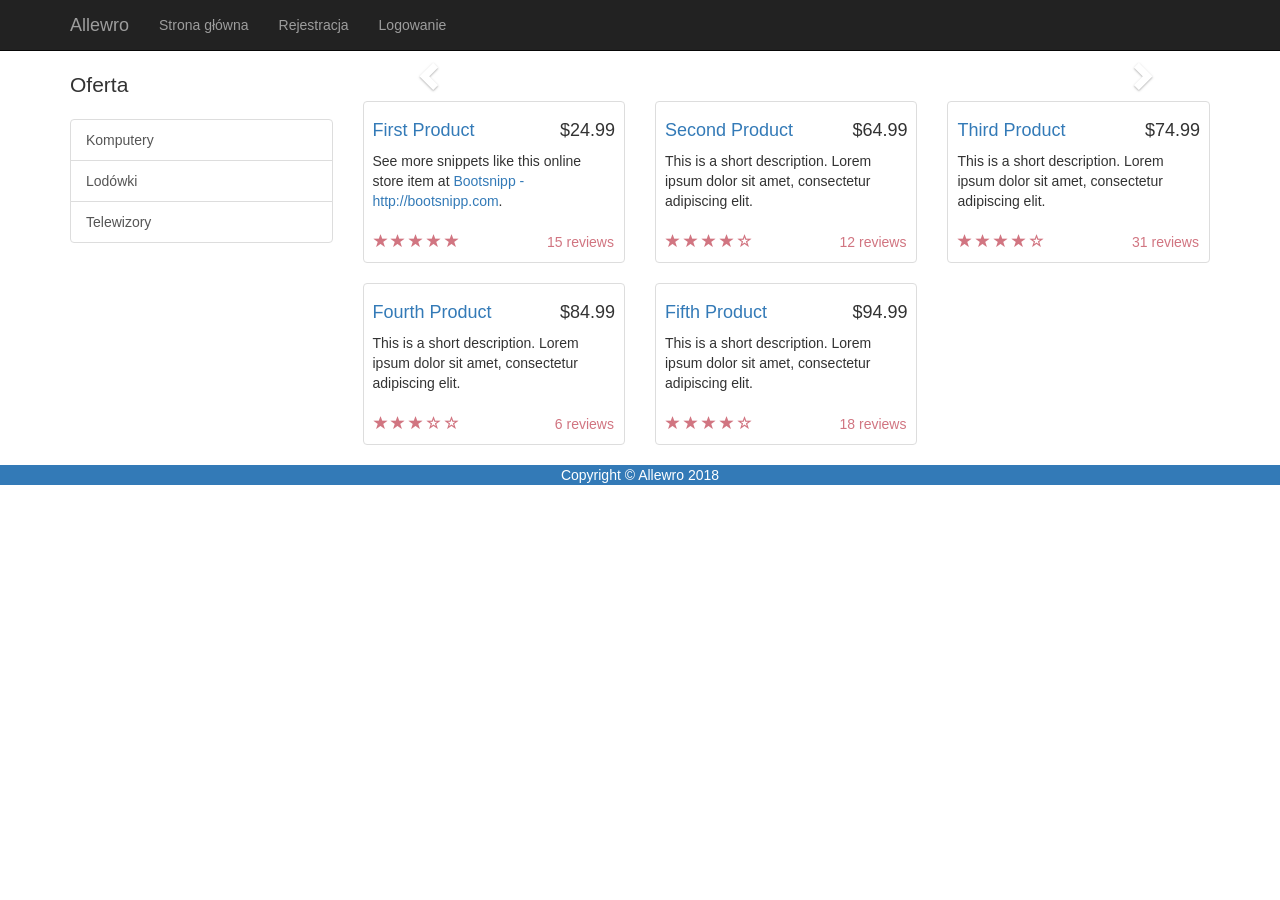
==== index.html @ 57c11ab2 "add layouts" ====
<!DOCTYPE html>
<html lang="en">

<head>
    <meta charset="utf-8">
    <meta name="description" content="sklep internetowy">
    <meta name="author" content="BL, KD">
    <title>Strona główna</title>
    <link href="css/bootstrap.min.css" rel="stylesheet">
    <link href="css/style.css" rel="stylesheet">
</head>
<body>
    <nav class="navbar navbar-inverse navbar-fixed-top" role="navigation">
        <div class="container">
            <div class="navbar-header">
                <button type="button" class="navbar-toggle" data-toggle="collapse" data-target="#bs-example-navbar-collapse-1">
                    <span class="sr-only">Rozwiń</span>
                    <span class="icon-bar"></span>
                    <span class="icon-bar"></span>
                    <span class="icon-bar"></span>
                </button>
                <a class="navbar-brand" href="#">Allewro</a>
            </div>
            <div class="collapse navbar-collapse" id="bs-example-navbar-collapse-1">
                <ul class="nav navbar-nav">
                    <li>
                        <a href="index.html">Strona główna</a>
                    </li>
                    <li>
                        <a href="register.html">Rejestracja</a>
                    </li>
                    <li>
                        <a href="login.html">Logowanie</a>
                    </li>
                </ul>
            </div>
        </div>
    </nav>

    <div class="container">

        <div class="row">

            <div class="col-md-3">
                <p class="lead">Oferta</p>
                <div class="list-group">
                    <a href="#" class="list-group-item">Komputery</a>
                    <a href="#" class="list-group-item">Lodówki</a>
                    <a href="#" class="list-group-item">Telewizory</a>
                </div>
            </div>

            <div class="col-md-9">

                <div class="row carousel-holder">

                    <div class="col-md-12">
                        <div id="carousel-example-generic" class="carousel slide" data-ride="carousel">
                            <ol class="carousel-indicators">
                                <li data-target="#carousel-example-generic" data-slide-to="0" class="active"></li>
                                <li data-target="#carousel-example-generic" data-slide-to="1"></li>
                                <li data-target="#carousel-example-generic" data-slide-to="2"></li>
                            </ol>
                            <div class="carousel-inner">
                                <div class="item active">
                                    <img class="slide-image" src="http://placehold.it/800x300" alt="">
                                </div>
                                <div class="item">
                                    <img class="slide-image" src="http://placehold.it/800x300" alt="">
                                </div>
                                <div class="item">
                                    <img class="slide-image" src="http://placehold.it/800x300" alt="">
                                </div>
                            </div>
                            <a class="left carousel-control" href="#carousel-example-generic" data-slide="prev">
                                <span class="glyphicon glyphicon-chevron-left"></span>
                            </a>
                            <a class="right carousel-control" href="#carousel-example-generic" data-slide="next">
                                <span class="glyphicon glyphicon-chevron-right"></span>
                            </a>
                        </div>
                    </div>

                </div>

                <div class="row">

                    <div class="col-sm-4 col-lg-4 col-md-4">
                        <div class="thumbnail">
                            <img src="http://placehold.it/320x150" alt="">
                            <div class="caption">
                                <h4 class="pull-right">$24.99</h4>
                                <h4><a href="#">First Product</a>
                                </h4>
                                <p>See more snippets like this online store item at <a target="_blank" href="http://www.bootsnipp.com">Bootsnipp - http://bootsnipp.com</a>.</p>
                            </div>
                            <div class="ratings">
                                <p class="pull-right">15 reviews</p>
                                <p>
                                    <span class="glyphicon glyphicon-star"></span>
                                    <span class="glyphicon glyphicon-star"></span>
                                    <span class="glyphicon glyphicon-star"></span>
                                    <span class="glyphicon glyphicon-star"></span>
                                    <span class="glyphicon glyphicon-star"></span>
                                </p>
                            </div>
                        </div>
                    </div>

                    <div class="col-sm-4 col-lg-4 col-md-4">
                        <div class="thumbnail">
                            <img src="http://placehold.it/320x150" alt="">
                            <div class="caption">
                                <h4 class="pull-right">$64.99</h4>
                                <h4><a href="#">Second Product</a>
                                </h4>
                                <p>This is a short description. Lorem ipsum dolor sit amet, consectetur adipiscing elit.</p>
                            </div>
                            <div class="ratings">
                                <p class="pull-right">12 reviews</p>
                                <p>
                                    <span class="glyphicon glyphicon-star"></span>
                                    <span class="glyphicon glyphicon-star"></span>
                                    <span class="glyphicon glyphicon-star"></span>
                                    <span class="glyphicon glyphicon-star"></span>
                                    <span class="glyphicon glyphicon-star-empty"></span>
                                </p>
                            </div>
                        </div>
                    </div>

                    <div class="col-sm-4 col-lg-4 col-md-4">
                        <div class="thumbnail">
                            <img src="http://placehold.it/320x150" alt="">
                            <div class="caption">
                                <h4 class="pull-right">$74.99</h4>
                                <h4><a href="#">Third Product</a>
                                </h4>
                                <p>This is a short description. Lorem ipsum dolor sit amet, consectetur adipiscing elit.</p>
                            </div>
                            <div class="ratings">
                                <p class="pull-right">31 reviews</p>
                                <p>
                                    <span class="glyphicon glyphicon-star"></span>
                                    <span class="glyphicon glyphicon-star"></span>
                                    <span class="glyphicon glyphicon-star"></span>
                                    <span class="glyphicon glyphicon-star"></span>
                                    <span class="glyphicon glyphicon-star-empty"></span>
                                </p>
                            </div>
                        </div>
                    </div>

                    <div class="col-sm-4 col-lg-4 col-md-4">
                        <div class="thumbnail">
                            <img src="http://placehold.it/320x150" alt="">
                            <div class="caption">
                                <h4 class="pull-right">$84.99</h4>
                                <h4><a href="#">Fourth Product</a>
                                </h4>
                                <p>This is a short description. Lorem ipsum dolor sit amet, consectetur adipiscing elit.</p>
                            </div>
                            <div class="ratings">
                                <p class="pull-right">6 reviews</p>
                                <p>
                                    <span class="glyphicon glyphicon-star"></span>
                                    <span class="glyphicon glyphicon-star"></span>
                                    <span class="glyphicon glyphicon-star"></span>
                                    <span class="glyphicon glyphicon-star-empty"></span>
                                    <span class="glyphicon glyphicon-star-empty"></span>
                                </p>
                            </div>
                        </div>
                    </div>

                    <div class="col-sm-4 col-lg-4 col-md-4">
                        <div class="thumbnail">
                            <img src="http://placehold.it/320x150" alt="">
                            <div class="caption">
                                <h4 class="pull-right">$94.99</h4>
                                <h4><a href="#">Fifth Product</a>
                                </h4>
                                <p>This is a short description. Lorem ipsum dolor sit amet, consectetur adipiscing elit.</p>
                            </div>
                            <div class="ratings">
                                <p class="pull-right">18 reviews</p>
                                <p>
                                    <span class="glyphicon glyphicon-star"></span>
                                    <span class="glyphicon glyphicon-star"></span>
                                    <span class="glyphicon glyphicon-star"></span>
                                    <span class="glyphicon glyphicon-star"></span>
                                    <span class="glyphicon glyphicon-star-empty"></span>
                                </p>
                            </div>
                        </div>
                    </div>
                </div>

            </div>

        </div>

    </div>
        <footer>
                <div class="text-center bg-primary">
                    <p>Copyright &copy; Allewro 2018</p>
                </div>
        </footer>
    <script src="js/jquery.js"></script>
    <script src="js/bootstrap.min.js"></script>
</body>
</html>
---- css/style.css ----
body {
    padding-top: 70px; 
}

.slide-image {
    width: 100%;
}

.carousel-holder {
    margin-bottom: 30px;
}

.carousel-control,
.item {
    border-radius: 4px;
}

.caption {
    height: 130px;
    overflow: hidden;
}

.caption h4 {
    white-space: nowrap;
}

.thumbnail img {
    width: 100%;
}

.ratings {
    padding-right: 10px;
    padding-left: 10px;
    color: #d17581;
}

.thumbnail {
    padding: 0;
}

.thumbnail .caption-full {
    padding: 9px;
    color: #333;
}
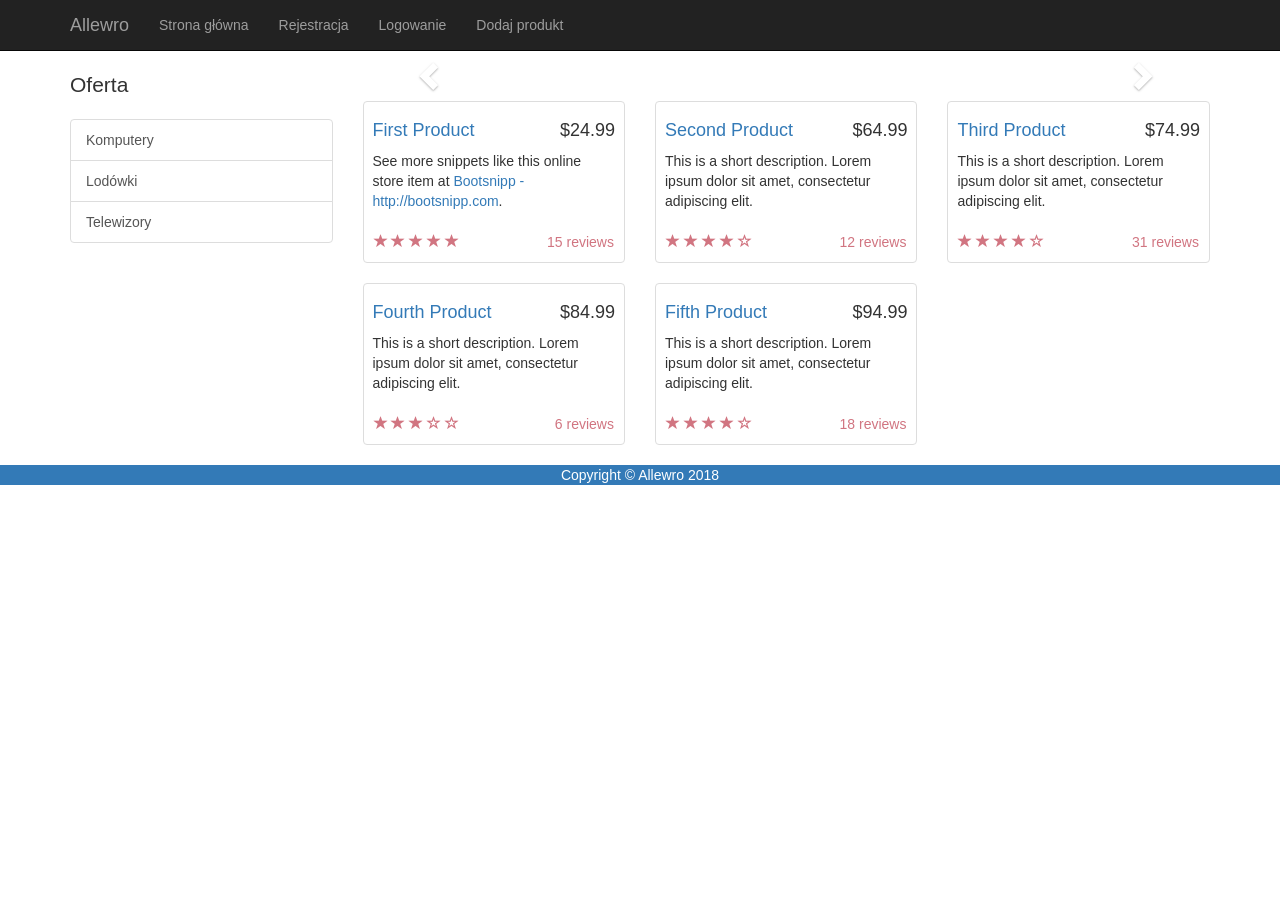
==== commit 315d660e: "add addProduct html file" ====
--- a/index.html
+++ b/index.html
@@ -32,6 +32,9 @@
                     <li>
                         <a href="login.html">Logowanie</a>
                     </li>
+                    <li>
+                        <a href="addProduct.html">Dodaj produkt</a>
+                    </li>
                 </ul>
             </div>
         </div>
